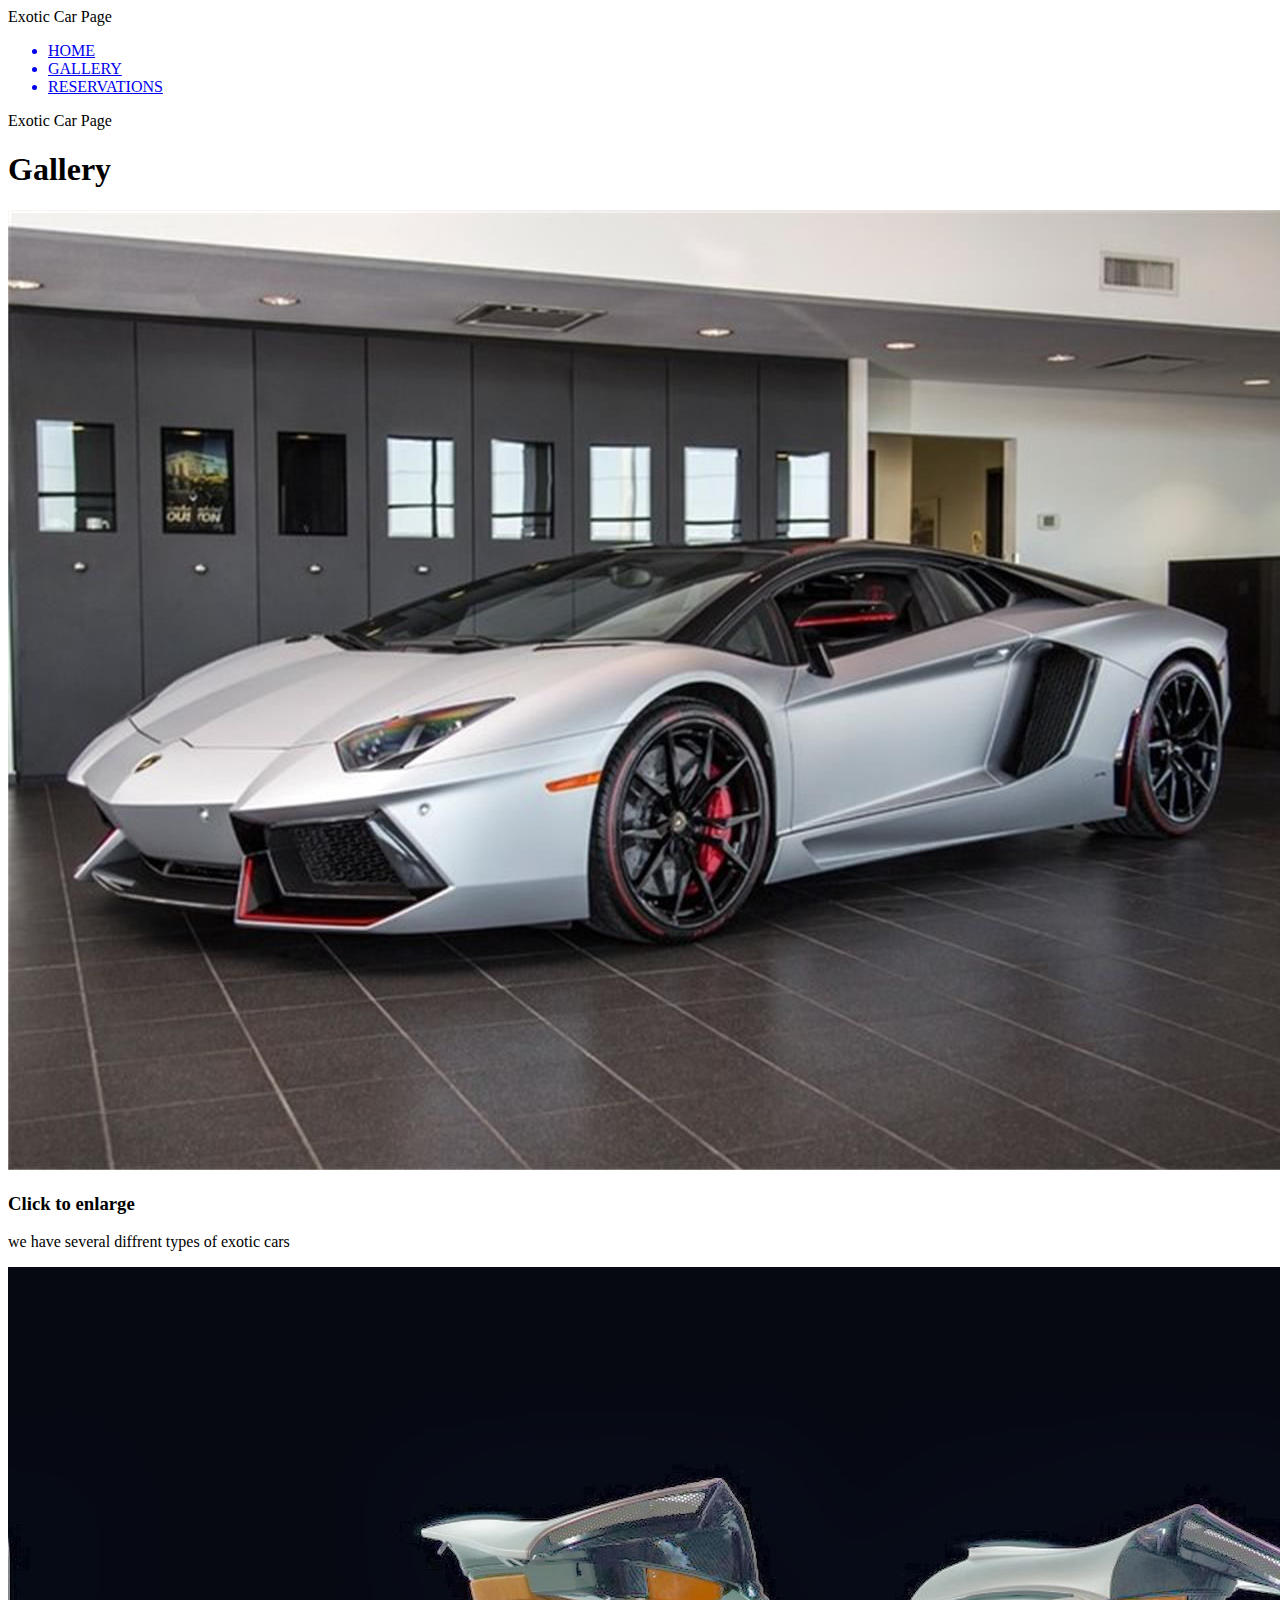
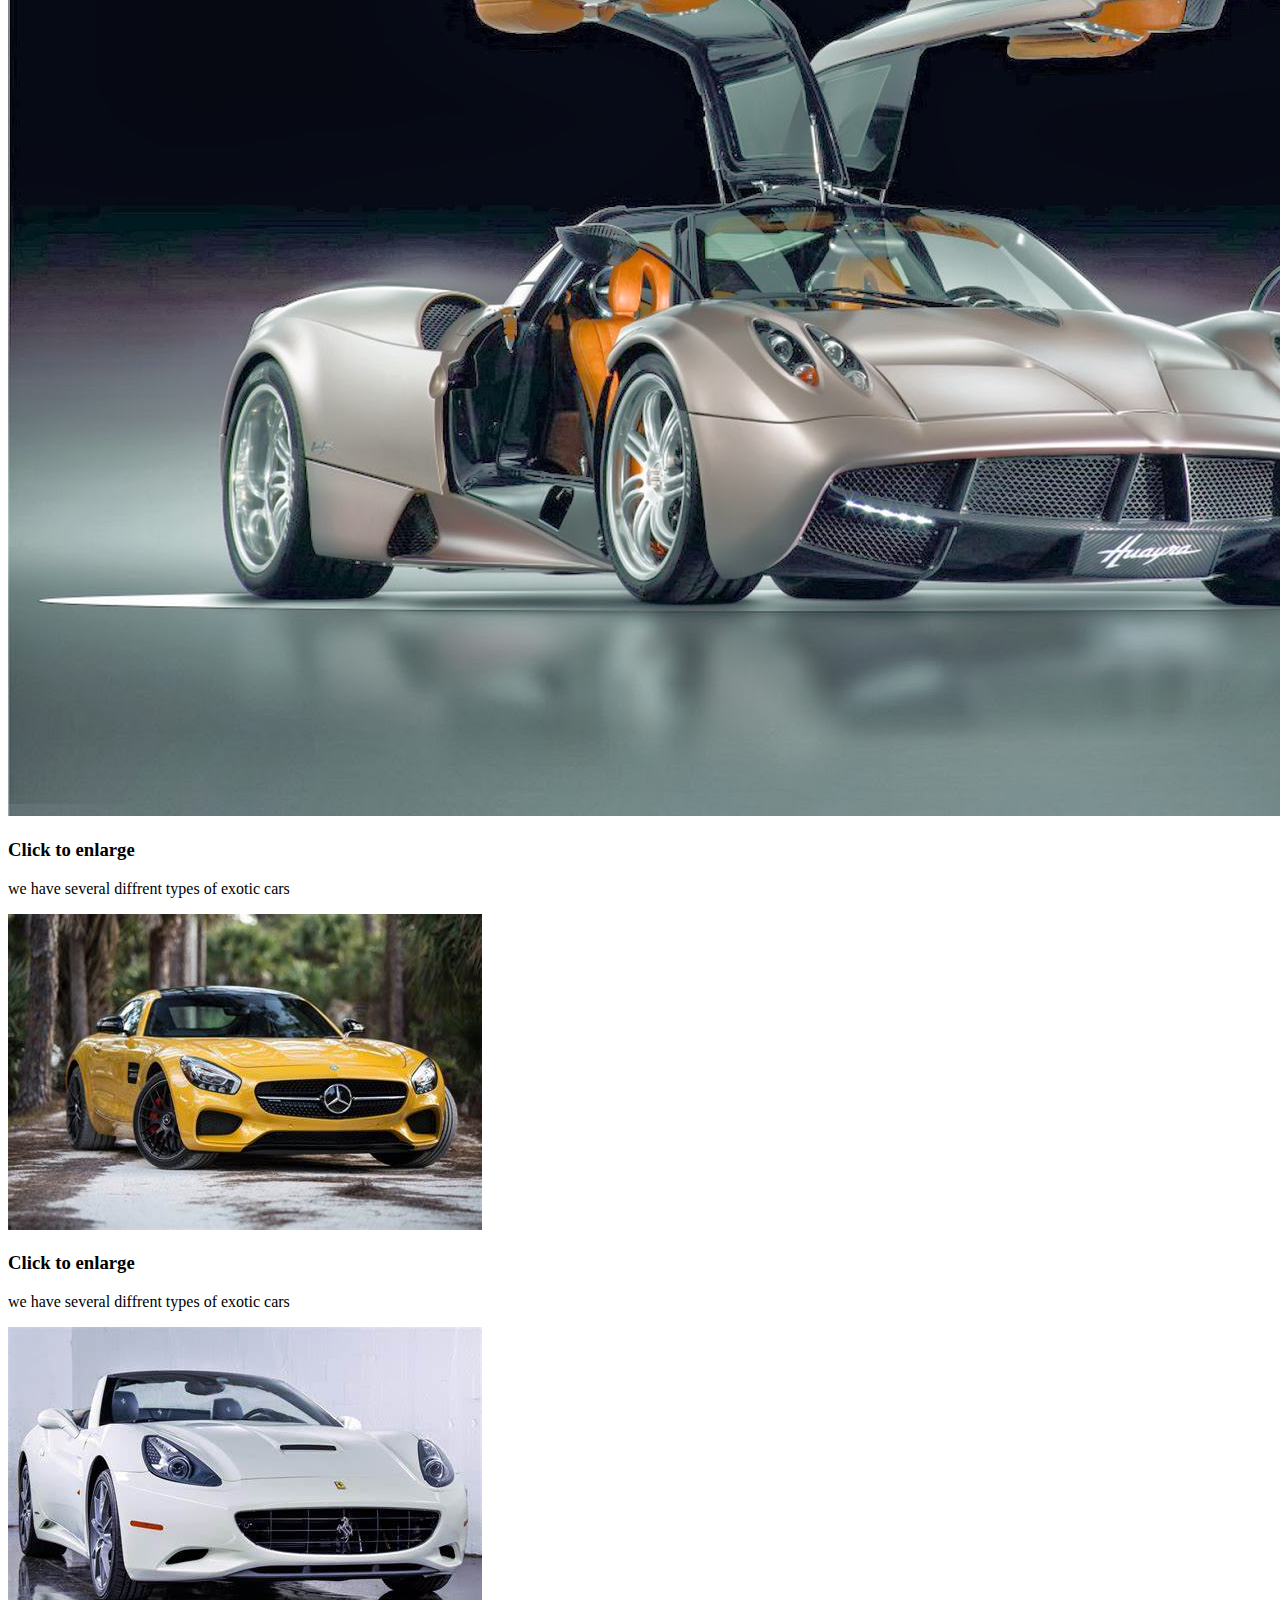
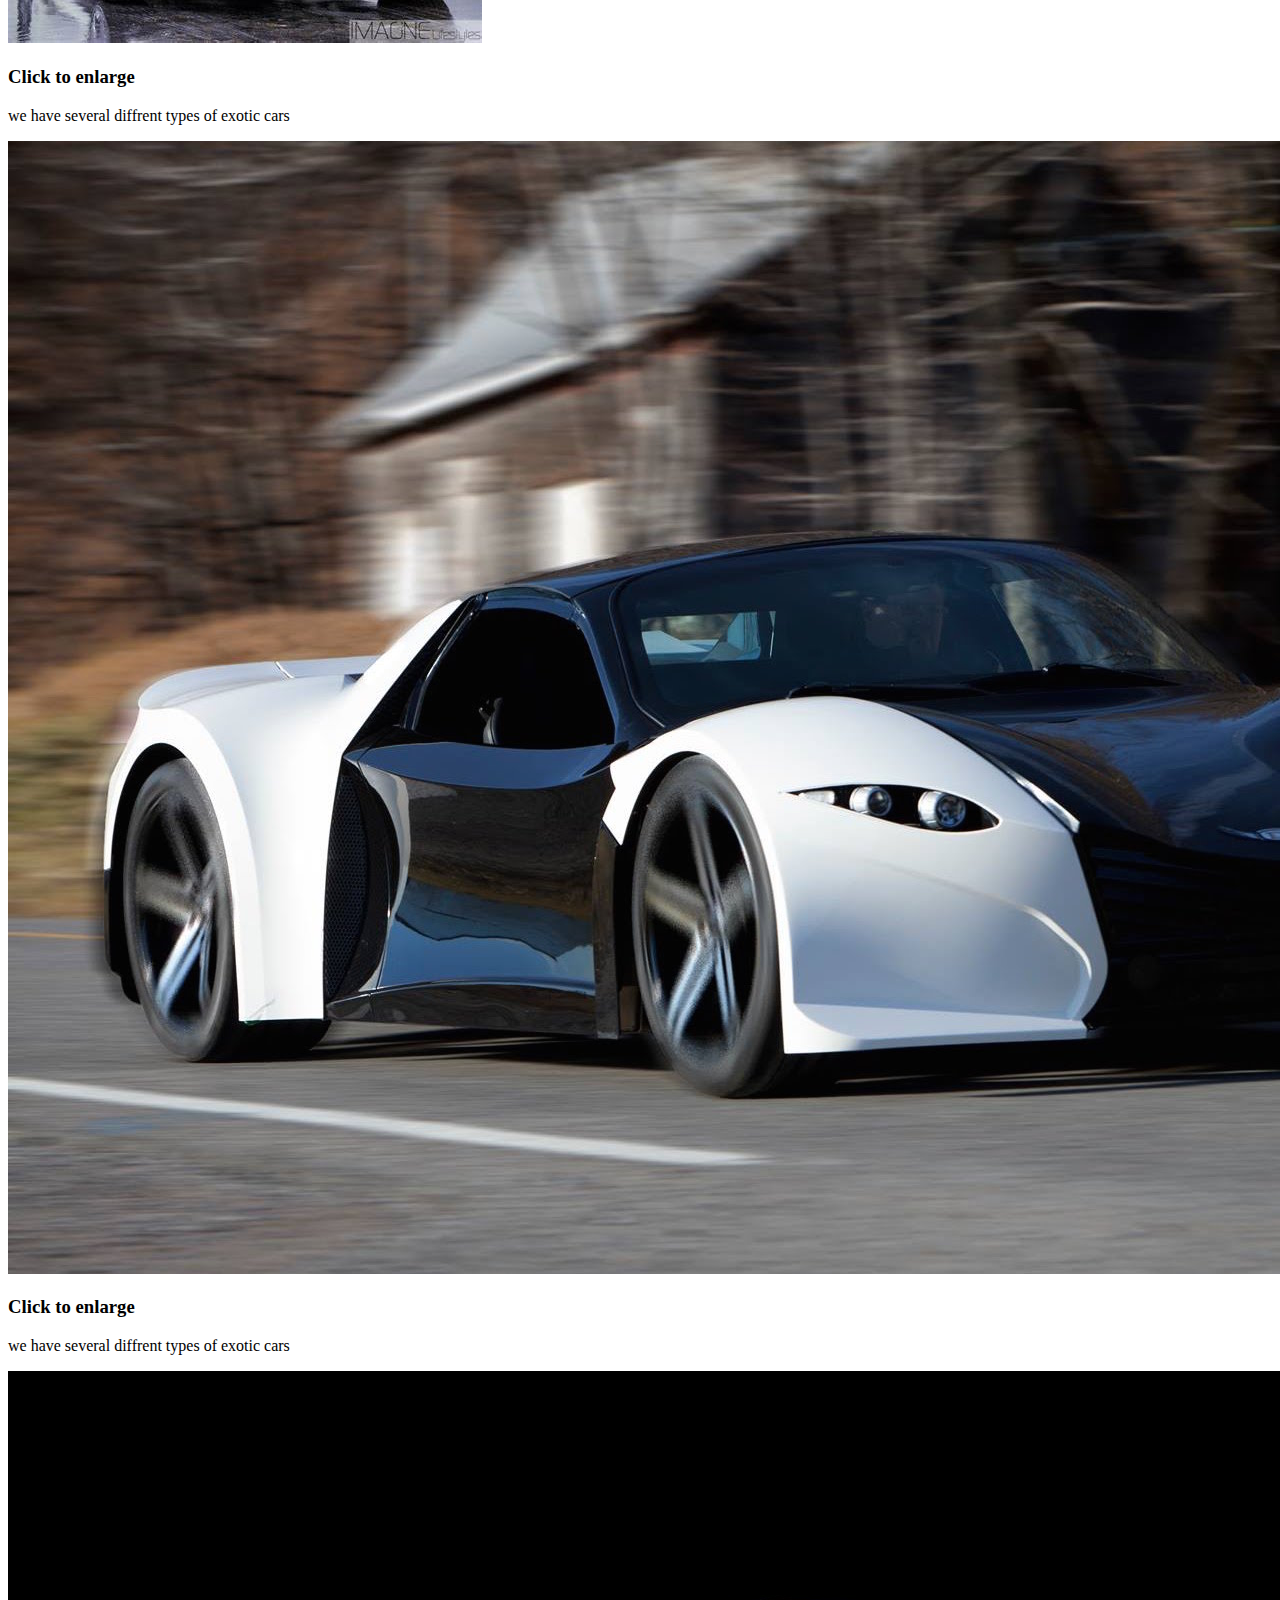
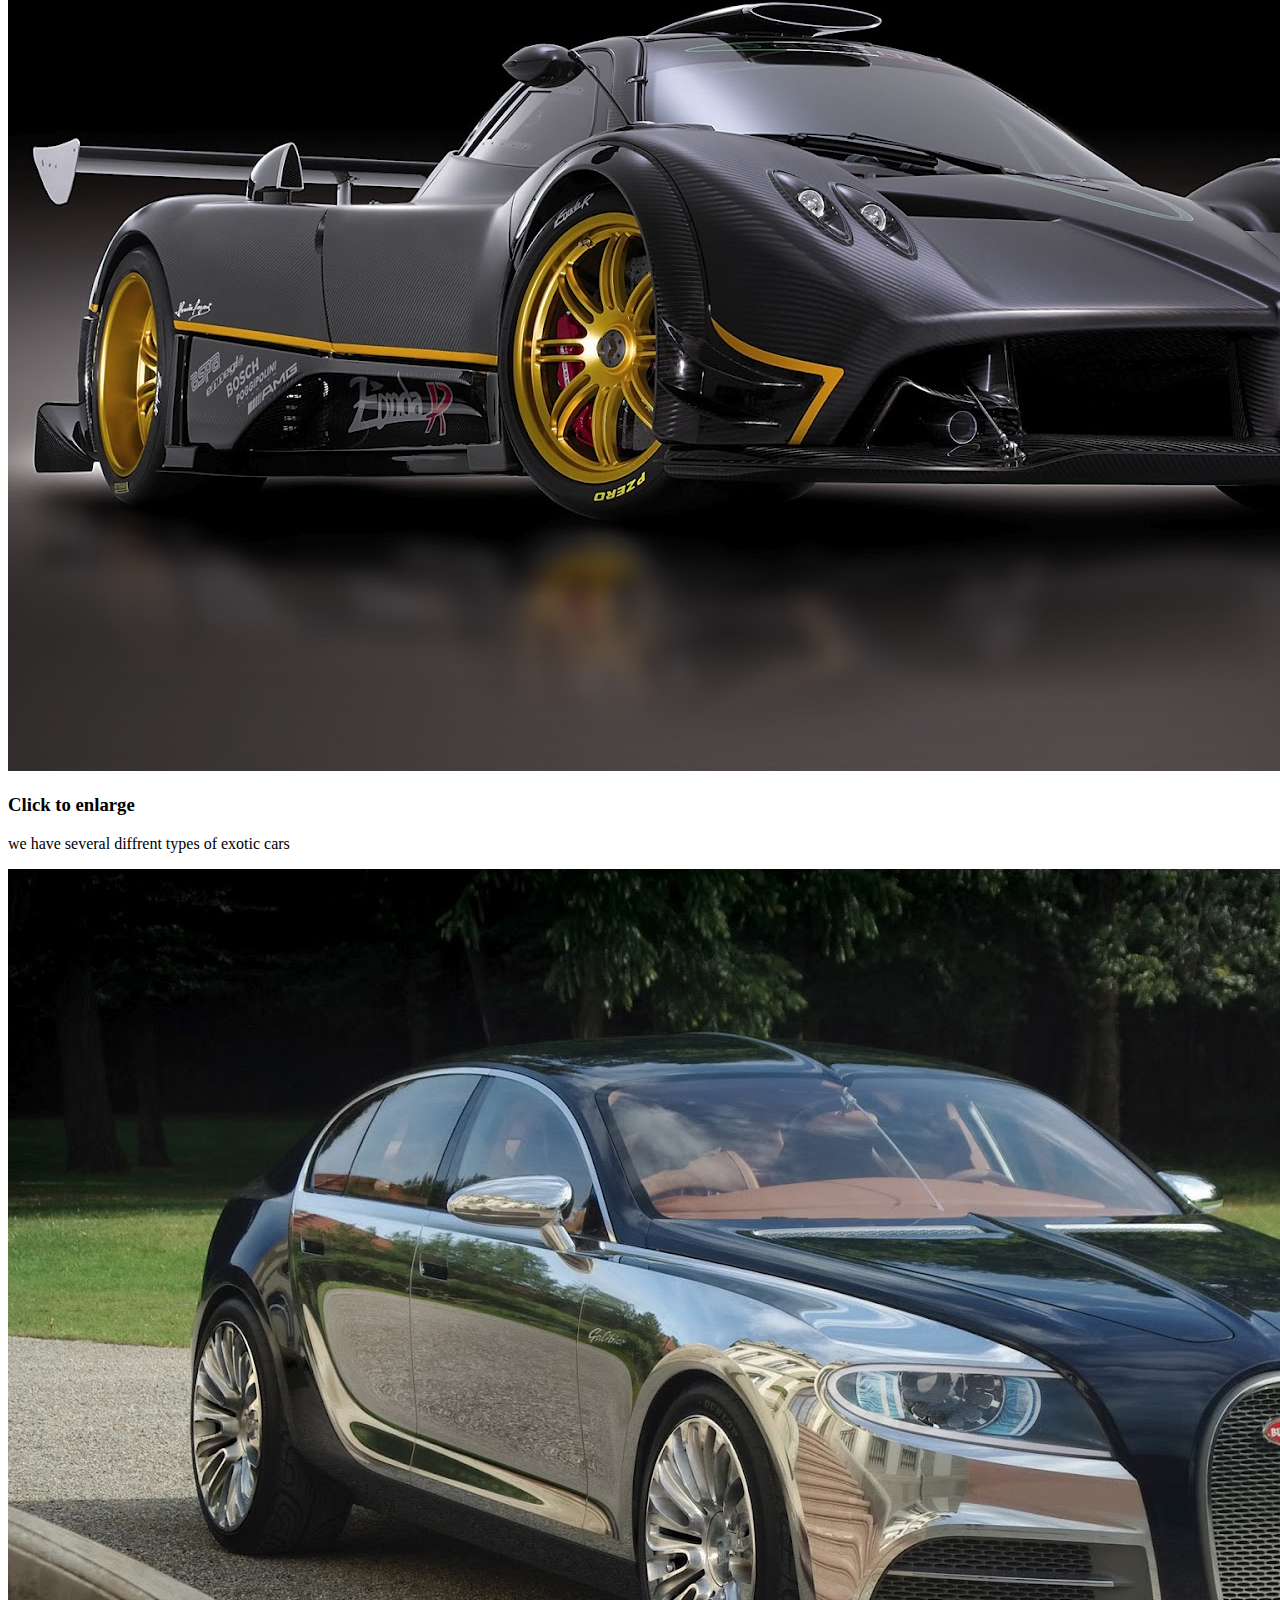
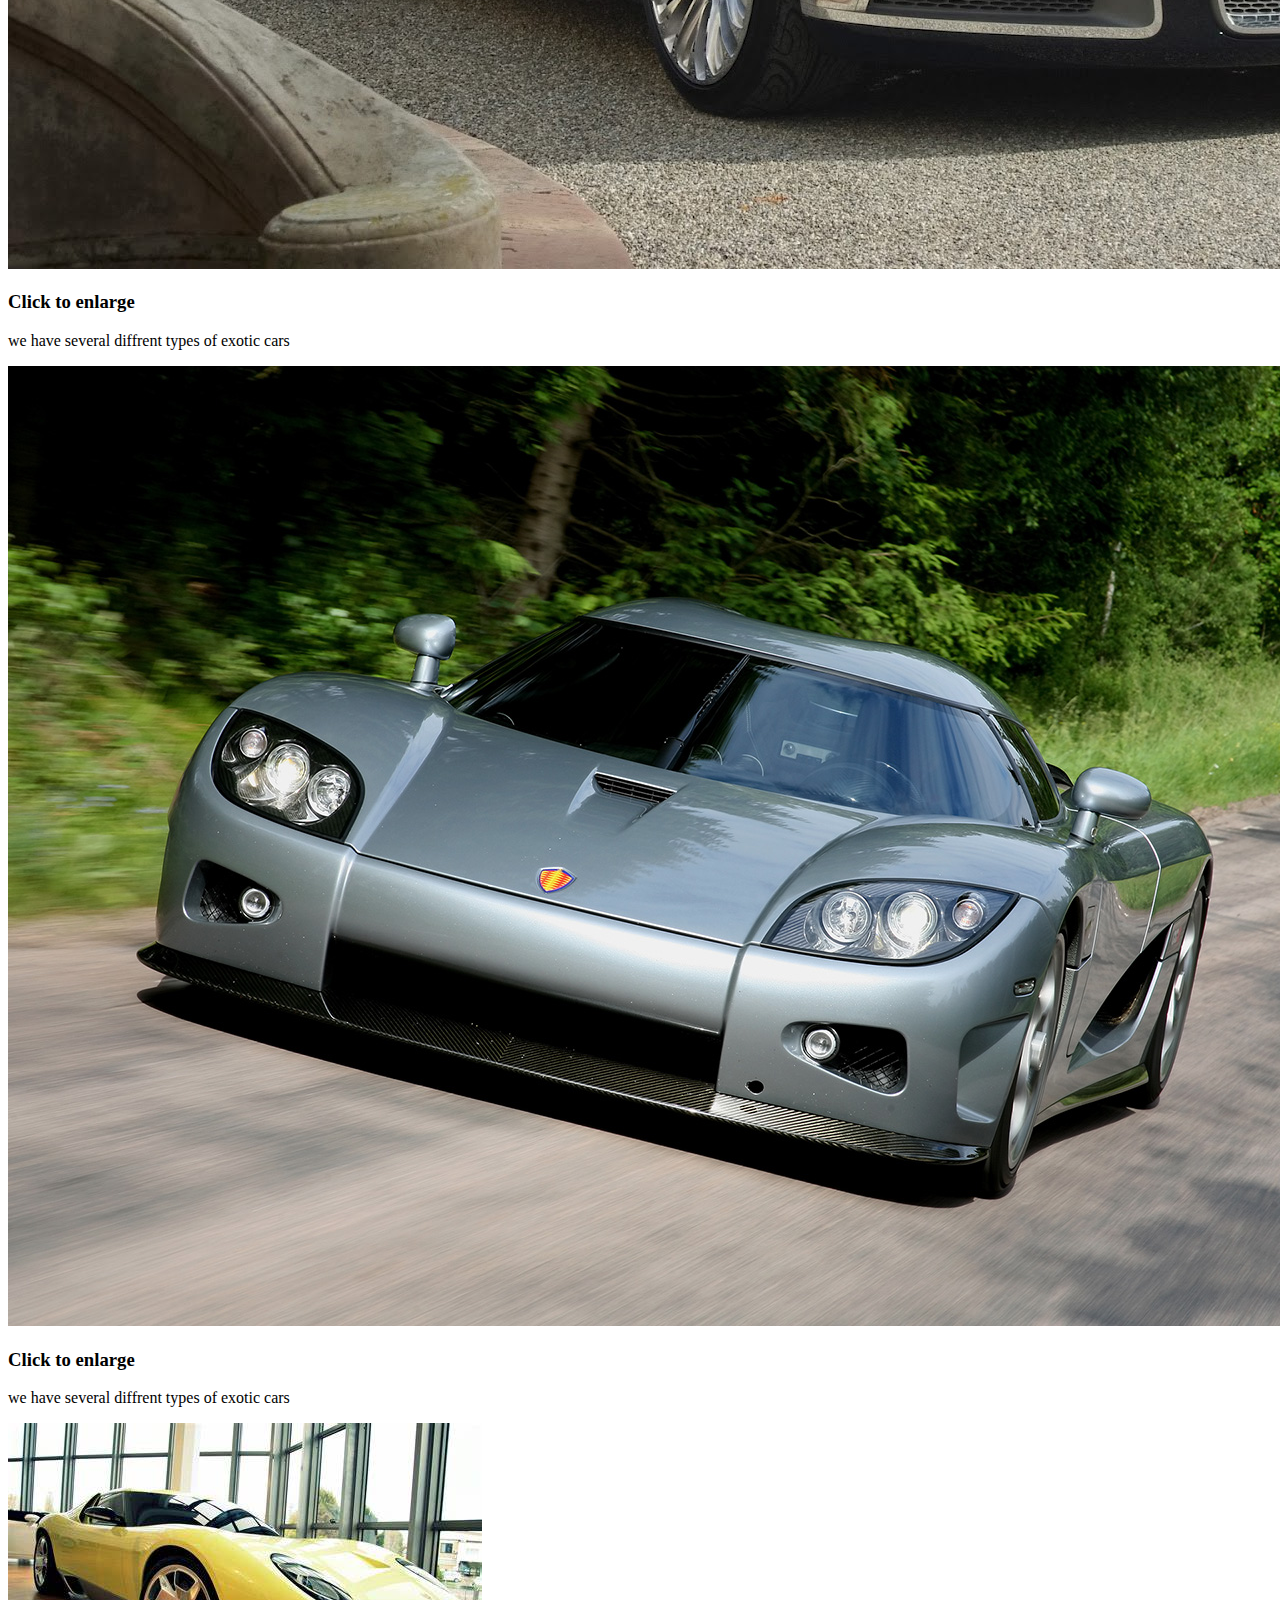
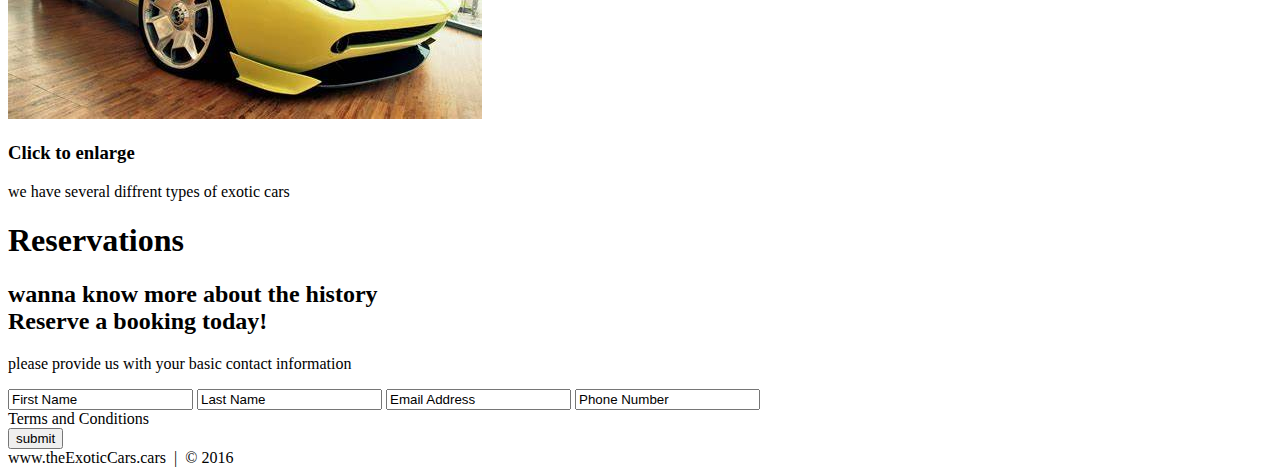
==== project/index.html @ 6e517fbb "12.12.23" ====
<!DOCTYPE html>
<html lang="en">
    <head>
	     <meta charset="utf-8"
	     <title>Exotic Car Page</title>
	</head>
	<body>
	
	    <!--NAV-->
		<div>
		    <div>
			    <ul>
				   <a href="#home" id="link"><li>HOME</li></a>
				   <a href="#gallery"><li>GALLERY</li></a>
				   <a href="#contact"><li>RESERVATIONS</li></a>
				</ul>
			</div>
		</div>
		<!--END NAV-->
		
		<!--HOME-->
		<div id="home">
		    <div>
		        <div>
			      <span>Exotic Car Page</span>
			    </div>
			</div>
		</div>
		<!--END HOME-->
		
		<!-- GALLERY -->
		<section>
		    <div id="gallery">
			     <h1>Gallery</h1>
				 <div>
				   
				    <!--PHOTO-CONTAINER 1 -->
					<div>
					    <div>
						    <img src="./images/thumb/thumbnail_1.jpg" alt="This is a Lamborghini">
						    <div>
							    <h3>Click to enlarge</h3>
								<p>we have several diffrent types of exotic cars</p>
							</div>
						</div>
					</div>
					<!-- END PHOTO-CONTAINER 1 -->
					
					<!--PHOTO-CONTAINER 2 -->
					<div>
					    <div>
						    <img src="./images/thumb/thumbnail_2.jpg" alt="this car has butterfly doors">
						    <div>
							    <h3>Click to enlarge</h3>
								<p>we have several diffrent types of exotic cars</p>
							</div>
						</div>
					</div>
					<!-- END PHOTO-CONTAINER 2 -->
					
					<!--PHOTO-CONTAINER 3 -->
					<div>
					    <div>
						    <img src="./images/thumb/thumbnail_3.jpg" alt="this car is yellow">
						    <div>
							    <h3>Click to enlarge</h3>
								<p>we have several diffrent types of exotic cars</p>
							</div>
						</div>
					</div>
					<!-- END PHOTO-CONTAINER 3 -->
					
					<!--PHOTO-CONTAINER 4 -->
					<div>
					    <div>
						    <img src="./images/thumb/thumbnail_4.jpg" alt="this car is a convertable">
						    <div>
							    <h3>Click to enlarge</h3>
								<p>we have several diffrent types of exotic cars</p>
							</div>
						</div>
					</div>
					<!-- END PHOTO-CONTAINER 4 -->
					
					<!--PHOTO-CONTAINER 5 -->
					<div>
					    <div>
						    <img src="./images/thumb/thumbnail_5.jpg" alt="this car has a unique shape">
						    <div>
							    <h3>Click to enlarge</h3>
								<p>we have several diffrent types of exotic cars</p>
							</div>
						</div>
					</div>
					<!-- END PHOTO-CONTAINER 5 -->
					
					<!--PHOTO-CONTAINER 6 -->
					<div>
					    <div>
						    <img src="./images/thumb/thumbnail_6.jpg" alt="this one has carbon fiber wrap!!">
						    <div>
							    <h3>Click to enlarge</h3>
								<p>we have several diffrent types of exotic cars</p>
							</div>
						</div>
					</div>
					<!-- END PHOTO-CONTAINER 6 -->
					
					<!--PHOTO-CONTAINER 7 -->
					<div>
					    <div>
						    <img src="./images/thumb/thumbnail_7.jpg" alt="this one is a bently">
						    <div>
							    <h3>Click to enlarge</h3>
								<p>we have several diffrent types of exotic cars</p>
							</div>
						</div>
					</div>
					<!-- END PHOTO-CONTAINER 7 -->
					
					<!--PHOTO-CONTAINER 8 -->
					<div>
					    <div>
						    <img src="./images/thumb/thumbnail_8.jpg" alt="this one has a clean shape">
						    <div>
							    <h3>Click to enlarge</h3>
								<p>we have several diffrent types of exotic cars</p>
							</div>
						</div>
					</div>
					<!-- END PHOTO-CONTAINER 8 -->
					
					<!--PHOTO-CONTAINER 9 -->
					<div>
					    <div>
						    <img src="./images/thumb/thumbnail_9.jpg" alt="this one has a long body">
						    <div>
							    <h3>Click to enlarge</h3>
								<p>we have several diffrent types of exotic cars</p>
							</div>
						</div>
					</div>
					<!-- END PHOTO-CONTAINER 9 -->
					
				</div>
			</div>
		</section>
		<!-- END GALLERY -->
		
		<!-- RSVP -->
		<section>
		    <div id="contact">
			   <div>
			      <h1>Reservations</h1>
				  <div>
				      <h2><span>wanna know more about the history </span>
					      <br />Reserve a booking today!
					  </h2>
					  <p>
					      please provide us with your basic contact information
					  </p>
					  <div>
					      <form action="" method="post">
						      <input class="rsvp" type="text" value="First Name">
							  <input class="rsvp" type="text" value="Last Name">
							  <input class="rsvp" type="text" value="Email Address">
							  <input class="rsvp" type="text" value="Phone Number">
							  <div class="form-spacer">
							       <label class="terms">Terms and Conditions</label>
							  </div>
							  <div>
							      <input type="submit" value="submit">
							  </div>
							</form>
						</div>
					</div>
				</div>
			</div>
		</section>
		<!--END RSVP-->
		
		<!-- FOOTER -->
		<div>
		    www.theExoticCars.cars &nbsp;|&nbsp; &copy 2016
		</div>
		<!-- END FOOTER -->
		
	</body>
</html
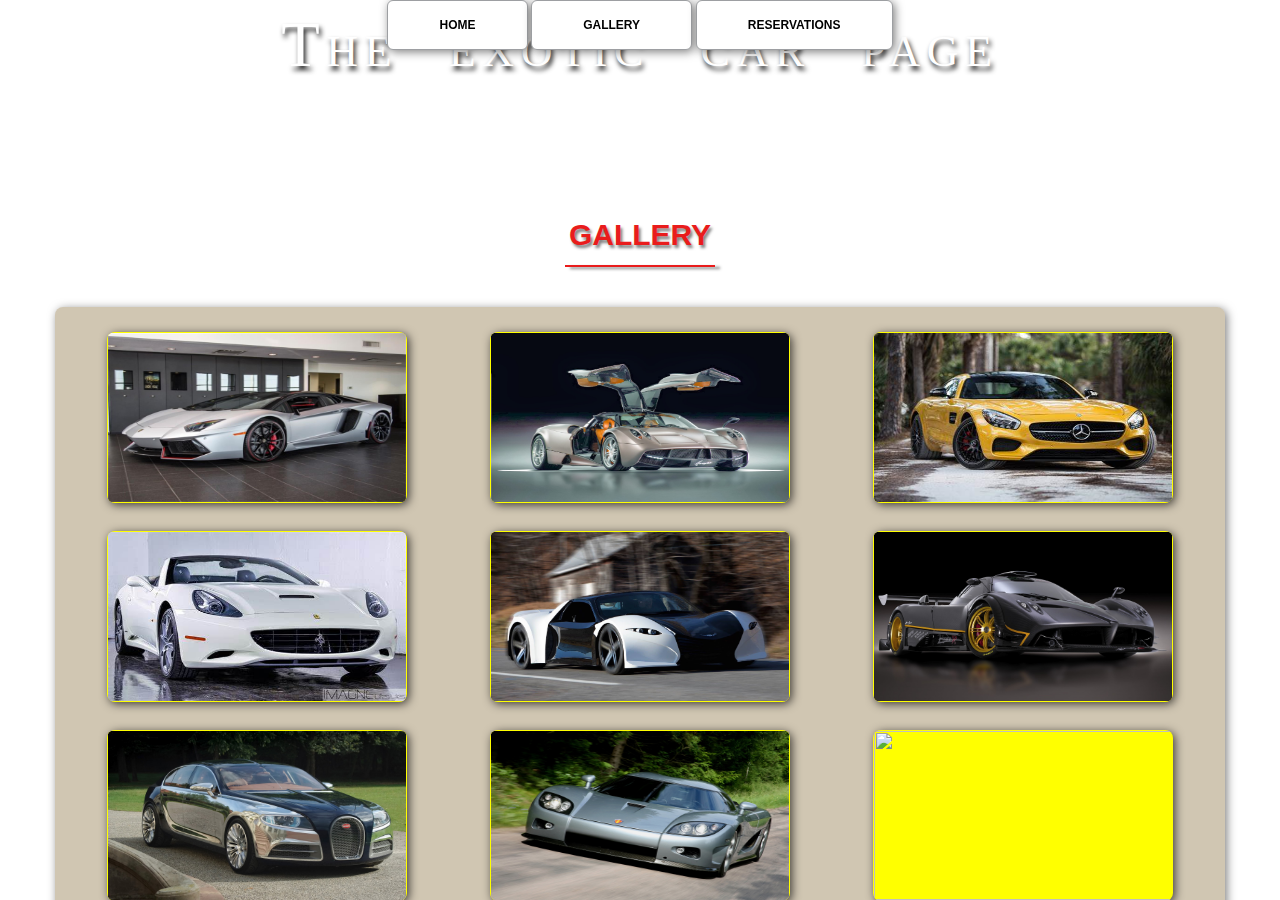
==== commit cfd3478c: "12.14.23" ====
--- a/project/index.html
+++ b/project/index.html
@@ -1,189 +1,191 @@
 <!DOCTYPE html>
 <html lang="en">
     <head>
-	     <meta charset="utf-8"
-	     <title>Exotic Car Page</title>
-	</head>
-	<body>
-	
-	    <!--NAV-->
-		<div>
-		    <div>
-			    <ul>
-				   <a href="#home" id="link"><li>HOME</li></a>
-				   <a href="#gallery"><li>GALLERY</li></a>
-				   <a href="#contact"><li>RESERVATIONS</li></a>
-				</ul>
-			</div>
-		</div>
-		<!--END NAV-->
-		
-		<!--HOME-->
-		<div id="home">
-		    <div>
-		        <div>
-			      <span>Exotic Car Page</span>
-			    </div>
-			</div>
-		</div>
-		<!--END HOME-->
-		
-		<!-- GALLERY -->
-		<section>
-		    <div id="gallery">
-			     <h1>Gallery</h1>
-				 <div>
-				   
-				    <!--PHOTO-CONTAINER 1 -->
-					<div>
-					    <div>
-						    <img src="./images/thumb/thumbnail_1.jpg" alt="This is a Lamborghini">
-						    <div>
-							    <h3>Click to enlarge</h3>
-								<p>we have several diffrent types of exotic cars</p>
-							</div>
+        <meta charset="utf-8">
+        <title> The exotic car page</title>
+        <link rel="stylesheet" href="./css/shared.css">
+        <link rel="stylesheet" href="./css/animations.css">
+    </head>
+    <body>
+
+        <!--- NAV -->
+        <div class="wrap">
+            <div class="menu-container">
+                <ul class="menu">
+                    <a href="#home"><li>HOME</li></a>
+                    <a href="#gallery"><li>GALLERY</li></a>
+                    <a href="#contact"><li>RESERVATIONS</li></a>
+                </ul>
+        </div>
+        <!-- END NAV -->
+
+        <!--HOME-->
+        <div id="HOME">
+            <div class="container">
+                <div class="text-center">
+                    <span class="head-main">The exotic car page</span>
+                </div> 
+            </div>
+         </div>
+         <!--END HOME -->
+
+         <!--GALLERY-->
+         <section id="gallery">
+               <div class="container">
+                   <h1>Gallery</h1>
+                   <div class="flex-container">
+
+                    <!--PHOTO-CONTAINER 1 -->
+                    <div class="photo-container">
+                        <div class="photo">
+                            <img src="./images/thumb/thumbnail_1.jpg" alt="">
+                            <div class="photo-overlay">
+                                <h3>click to enlarge</h3>
+                                <p>We have several cars here</p>
+                            </div>
+                        </div>
+                    </div>
+                    <!--END PHOTO-CONTAINER 1-->
+                    
+                    <!--PHOTO-CONTAINER 2 -->
+                    <div class="photo-container">
+                        <div class="photo">
+                            <img src="./images/thumb/thumbnail_2.jpg" alt="">
+                            <div class="photo-overlay">
+                                <h3>click to enlarge</h3>
+                                <p>We have several cars here</p>
+                            </div>
+                        </div>
+                    </div>
+                    <!--END PHOTO-CONTAINER 2-->
+
+                    <!--PHOTO-CONTAINER 3 -->
+                    <div class="photo-container">
+                        <div class="photo">
+                            <img src="./images/thumb/thumbnail_3.jpg" alt="">
+                            <div class="photo-overlay">
+                                <h3>click to enlarge</h3>
+                                <p>We have several cars here</p>
+                            </div>
+                        </div>
+                    </div>
+                    <!--END PHOTO-CONTAINER 3-->
+
+                    <!--PHOTO-CONTAINER 4 -->
+                    <div class="photo-container">
+                        <div class="photo">
+                            <img src="./images/thumb/thumbnail_4.jpg" alt="">
+                            <div class="photo-overlay">
+                                <h3>click to enlarge</h3>
+                                <p>We have several cars here</p>
+                            </div>
+                        </div>
+                    </div>
+                    <!--END PHOTO-CONTAINER 4-->
+
+                    <!--PHOTO-CONTAINER 5 -->
+                    <div class="photo-container">
+                        <div class="photo">
+                            <img src="./images/thumb/thumbnail_5.jpg" alt="">
+                            <div class="photo-overlay">
+                                <h3>click to enlarge</h3>
+                                <p>We have several cars here</p>
+                            </div>
+                        </div>
+                    </div>
+                    <!--END PHOTO-CONTAINER 5-->
+
+                    <!--PHOTO-CONTAINER 6 -->
+                    <div class="photo-container">
+                        <div class="photo">
+                            <img src="./images/thumb/thumbnail_6.jpg" alt="">
+                            <div class="photo-overlay">
+                                <h3>click to enlarge</h3>
+                                <p>We have several cars here</p>
+                            </div>
+                        </div>
+                    </div>
+                    <!--END PHOTO-CONTAINER 6-->
+
+                    <!--PHOTO-CONTAINER 7-->
+                    <div class="photo-container">
+                        <div class="photo">
+                            <img src="./images/thumb/thumbnail_7.jpg" alt="">
+                            <div class="photo-overlay">
+                                <h3>click to enlarge</h3>
+                                <p>We have several cars here</p>
+                            </div>
+                        </div>
+                    </div>
+                    <!--END PHOTO-CONTAINER 7-->
+
+                    <!--PHOTO-CONTAINER 8 -->
+                    <div class="photo-container">
+                        <div class="photo">
+                            <img src="./images/thumb/thumbnail_8.jpg" alt="">
+                            <div class="photo-overlay">
+                                <h3>click to enlarge</h3>
+                                <p>We have several cars here</p>
+                            </div>
+                        </div>
+                    </div>
+                    <!--END PHOTO-CONTAINER 8-->
+
+                    <!--PHOTO-CONTAINER 9 -->
+                    <div class="photo-container">
+                        <div class="photo">
+                            <img src="./images/thumb/thumbnai l_9.jpg" alt="">
+                            <div class="photo-overlay">
+                                <h3>click to enlarge</h3>
+                                <p>We have several cars here</p>
+                            </div>
+                        </div>
+                    </div>
+                    <!--END PHOTO-CONTAINER 9-->
+
+                   </div>
+               </div> 
+         </section>
+         <!--END GALLERY-->
+
+         <!--RSVP-->
+         <section id="contact">
+			<div class="container">
+				<div class="heading-padding">
+					<h1 class="'heading-padding">Reservations</h1>
+					<div class="reservations">
+						<h2><span>We have a wide selection of cars</span>
+						   <br/>Resvere a private booking today
+					    </h2>
+					    <p class="rsvp-text">
+						     please provide us with your basic contact information.
+					    </p>
+					    <div class="form-rsvp"> 
+								<form action="" method="">
+									<input class="rsvp" type="text" value="" placeholder="First Name">
+									<input class="rsvp" type="text" value="" placeholder="Last Name">
+									<input class="rsvp" type="text" value="" placeholder="Email Address">
+									<input class="rsvp" type="text" value="" placeholder="Phone Number">
+									<div class="form-spacer">
+										<label class="terms">Terms and Conditions</label>
+									</div>
+									<div class="submit">
+										<input type="submit" value="submit">
+									</div>
+								</form>
 						</div>
 					</div>
-					<!-- END PHOTO-CONTAINER 1 -->
-					
-					<!--PHOTO-CONTAINER 2 -->
-					<div>
-					    <div>
-						    <img src="./images/thumb/thumbnail_2.jpg" alt="this car has butterfly doors">
-						    <div>
-							    <h3>Click to enlarge</h3>
-								<p>we have several diffrent types of exotic cars</p>
-							</div>
-						</div>
-					</div>
-					<!-- END PHOTO-CONTAINER 2 -->
-					
-					<!--PHOTO-CONTAINER 3 -->
-					<div>
-					    <div>
-						    <img src="./images/thumb/thumbnail_3.jpg" alt="this car is yellow">
-						    <div>
-							    <h3>Click to enlarge</h3>
-								<p>we have several diffrent types of exotic cars</p>
-							</div>
-						</div>
-					</div>
-					<!-- END PHOTO-CONTAINER 3 -->
-					
-					<!--PHOTO-CONTAINER 4 -->
-					<div>
-					    <div>
-						    <img src="./images/thumb/thumbnail_4.jpg" alt="this car is a convertable">
-						    <div>
-							    <h3>Click to enlarge</h3>
-								<p>we have several diffrent types of exotic cars</p>
-							</div>
-						</div>
-					</div>
-					<!-- END PHOTO-CONTAINER 4 -->
-					
-					<!--PHOTO-CONTAINER 5 -->
-					<div>
-					    <div>
-						    <img src="./images/thumb/thumbnail_5.jpg" alt="this car has a unique shape">
-						    <div>
-							    <h3>Click to enlarge</h3>
-								<p>we have several diffrent types of exotic cars</p>
-							</div>
-						</div>
-					</div>
-					<!-- END PHOTO-CONTAINER 5 -->
-					
-					<!--PHOTO-CONTAINER 6 -->
-					<div>
-					    <div>
-						    <img src="./images/thumb/thumbnail_6.jpg" alt="this one has carbon fiber wrap!!">
-						    <div>
-							    <h3>Click to enlarge</h3>
-								<p>we have several diffrent types of exotic cars</p>
-							</div>
-						</div>
-					</div>
-					<!-- END PHOTO-CONTAINER 6 -->
-					
-					<!--PHOTO-CONTAINER 7 -->
-					<div>
-					    <div>
-						    <img src="./images/thumb/thumbnail_7.jpg" alt="this one is a bently">
-						    <div>
-							    <h3>Click to enlarge</h3>
-								<p>we have several diffrent types of exotic cars</p>
-							</div>
-						</div>
-					</div>
-					<!-- END PHOTO-CONTAINER 7 -->
-					
-					<!--PHOTO-CONTAINER 8 -->
-					<div>
-					    <div>
-						    <img src="./images/thumb/thumbnail_8.jpg" alt="this one has a clean shape">
-						    <div>
-							    <h3>Click to enlarge</h3>
-								<p>we have several diffrent types of exotic cars</p>
-							</div>
-						</div>
-					</div>
-					<!-- END PHOTO-CONTAINER 8 -->
-					
-					<!--PHOTO-CONTAINER 9 -->
-					<div>
-					    <div>
-						    <img src="./images/thumb/thumbnail_9.jpg" alt="this one has a long body">
-						    <div>
-							    <h3>Click to enlarge</h3>
-								<p>we have several diffrent types of exotic cars</p>
-							</div>
-						</div>
-					</div>
-					<!-- END PHOTO-CONTAINER 9 -->
-					
+
 				</div>
 			</div>
 		</section>
-		<!-- END GALLERY -->
-		
-		<!-- RSVP -->
-		<section>
-		    <div id="contact">
-			   <div>
-			      <h1>Reservations</h1>
-				  <div>
-				      <h2><span>wanna know more about the history </span>
-					      <br />Reserve a booking today!
-					  </h2>
-					  <p>
-					      please provide us with your basic contact information
-					  </p>
-					  <div>
-					      <form action="" method="post">
-						      <input class="rsvp" type="text" value="First Name">
-							  <input class="rsvp" type="text" value="Last Name">
-							  <input class="rsvp" type="text" value="Email Address">
-							  <input class="rsvp" type="text" value="Phone Number">
-							  <div class="form-spacer">
-							       <label class="terms">Terms and Conditions</label>
-							  </div>
-							  <div>
-							      <input type="submit" value="submit">
-							  </div>
-							</form>
-						</div>
-					</div>
-				</div>
-			</div>
-		</section>
-		<!--END RSVP-->
-		
-		<!-- FOOTER -->
-		<div>
-		    www.theExoticCars.cars &nbsp;|&nbsp; &copy 2016
-		</div>
-		<!-- END FOOTER -->
-		
-	</body>
-</html+         <!--END RSVP-->
+         
+         <!--FOOTER-->
+         <div id="footer">
+			www.TheExoticCars.cars &nbsp;|&nbsp; &copy; 2016
+         </div>
+         <!-- END FOOTER -->
+
+    </body>
+</html 
--- a/project/css/shared.css
+++ b/project/css/shared.css
@@ -0,0 +1,372 @@
+/*=================================
+    authour: John Willis
+     checkoutmy.cars
+ ==================================
+     GENERIC STYLES
+ =================================*/
+html {
+    font-family: sans-serif;
+    font-size: 62.50%;
+    -webkit-tap-highlight-color: rgba(0, 0,0 0,0 );
+    -webkit-text-size-adjust: 100%;
+    -ms-text-size-adjust: 100%;
+}
+
+body {
+    font-size: 14px;
+    margin: 0;
+    font-family: "Helvetica Neue", Helvetica, Arial, Helvetica, sans-serif;
+    line-height: 1.42857143;
+    color: #333;
+    background-color: #fff;
+}
+
+footer,
+nav {
+    display: block;
+}
+
+h1, h2, h3, h4, h5, h6 {
+    font-family: 'Open Sans', sans-serif;
+}
+
+h1 {
+    line-height: 50px;
+    font-weight: 900;
+    font-size: 30px;
+    text-transform: uppercase;
+    text-align: center;
+    color: #E91C1C;
+    text-shadow: 2px 3px 3px rgba(0, 0, 0, 0.5 );
+}
+
+h1::after{ /* this is the underline */
+    display: block;
+    content: "";
+    height: 2px;
+    width: 150px;
+    background: #E91C1C;
+    margin: 5px auto 40px;
+    box-shadow: 5px 2px 3px rgba(0, 0, 0, 0.5 )
+}
+
+h1 {
+    line-height: 50px;
+    color: #E91C1C;
+}
+
+h3 {
+    line-height: 30px;
+    padding-bottom: 20px;
+}
+
+h4 {
+    padding-top: 25px;
+    line-height: 40px;
+    padding-bottom: 0px;
+    font-size: 22px;
+    font-weight: 900;
+}
+
+p  {
+    font-weight: 300;
+    line-height: 30px;
+    padding-bottom: 15px;
+}
+
+.text-center {
+    text-align: center;
+}
+
+.heading-padding {
+    padding-bottom: 40px;
+}
+
+section {
+    padding-top: 50px;
+    margin-top: 50px;
+}
+
+.navbar {
+    height: 105px;
+    max-height: 340px;
+    display: block;
+}
+
+.container {
+    padding-right: 15px;
+    padding-left: 15px;
+    margin-right: auto;
+    margin-left: auto;
+}
+
+.container-fluid {
+    padding-right: 15px;
+    padding-left: 15px;
+    margin-right: auto;
+    margin-left: auto;
+}
+
+.row {
+    margin-right: -15px;
+    margin-left: -15px;
+}
+
+.clearfix::after,
+.clearfix::after::after,
+.navbar::after {
+    clear: both;
+    display: table;
+    content: "";
+}
+
+.wrap {
+    height: 100%;
+    width: 100%;
+    position: absolute;
+    /* this ensures that the images cannot render outside of thier 
+    container without forcing any scrollbars*/
+    overflow: hidden;
+    top: 0;
+    left: 0;
+    text-align: center;
+}
+
+.menu-container {
+    max-height: 340px;
+    margin: 0% auto;
+    content: " ";
+    /* top: 0;
+    left: 0; */
+    /* position: absoulte; */ /* to the top edge of the screen */
+    width: 100%;
+    position: fixed;
+    z-index: 100;
+    /*background-color: rgba(255, 255, 255, 0.5);*/
+}
+
+/*======================================
+HOME SELECTION STYLES
+========================================*/
+#home {
+    background: url(../images/planets.jpg) no-repeat 50% 50%;
+    background-attachment: fixed;
+    -webkit-background-size: cover;
+    -moz-background-size: cover;
+    -o-background-size: cover;
+    background-size: cover;
+    width: 100%;
+    display: block;
+    height: auto;
+    padding-top: 350px; /* this is a spacer befor the main title logo */
+    padding-bottom: 500px; /* this is spacer after the main title logo */
+    color: #fff;
+}
+
+.head-main {
+    text-shadow: 2px 4px 5px rgba(0, 0, 0, 0.9);
+    font-variant: small-caps;
+    color: #fff;
+    letter-spacing: 5pt;
+    word-spacing: 21pt;
+    font-size: 4.5em;
+    text-align: left;
+    font-family: impact, sans serif;
+    border: 5px doulbe #fff;
+    padding: 10px;
+}
+
+.head-sub-main {
+    font-size: 23px;
+    font-weight: 500;
+    padding: 50px 20px 10px 20px;
+    text-transform: uppercase;
+}
+
+.head-last {
+    font-size: 18px;
+    font-weight: 900;
+    padding: 5px 20px 20px 20px;
+    border: 1px dotted #fff;
+    padding: 5px;
+}
+
+/*------------------------------------------
+ contact styles
+ ------------------------------------------*/
+
+ .flex-container{
+    display: -webkit-flex;
+    display: flex;
+    flex-wrap: wrap;
+    padding: 10px;
+    border-radius: 8px;
+    margin: 0px auto;
+    background-color: rgba(100, 65, 0,.3);
+    box-shadow: 2px 2px 10px 0 rgba(0, 0, 0, 0.5);
+ }
+
+ #contact{
+    background-color: #f5f3f3;
+ }
+
+ .resveration {
+    width: 60%;
+    padding: 10px;
+    border-radius: 8px;
+    margin: 0px auto;
+    background-color: rgba(100, 65, 0,.3);
+    box-shadow: -1px -1px 1px 0 rgba(0, 0, 0, 1), 1px 2px 10px 0 rgba(0, 0, 0, 0.5 );
+ }
+
+ .resveration h2 {
+    width: 70%;
+    text-align: center;
+    margin: 0 auto;
+    color: #13161b;
+    font-weight: 500;
+    font-size: 1.3em;
+    letter-spacing: 0pt;
+    word-spacing: 0pt;
+ }
+
+ .resveration h2 span {
+    width: 70%;
+    text-align: center;
+    margin: 0 auto;
+    color: #13161b;
+    font-weight: 500;
+    font-size: 1.3em;
+    letter-spacing: .4pt;
+    word-spacing: .3pt;
+ }
+
+ .resveration p { 
+    color: #13161b;
+    width: 50%;
+    margin: 0 auto;
+ }
+
+ .reservation form {
+    font-size: 15px;
+    outline: none;
+    font-weight: 600;
+    color: #8D8E8F;
+    padding: 12px 12px;
+    width: 70%;
+    border: 1px solid #808080;
+    margin: 2% auto;
+    border-radius: 7px;
+    background: rgb(227, 222, 222);
+    box-shadow: 2px 3px 3px 0px rgba(0, 0, 0, 0.3);
+    font-family: 'Raleway', sans-serif;
+}
+
+.reservation input[type="text"] {
+    font-size: 15px;
+    outline: none;
+    font-weight: 600;
+    color: #8D8E8F;
+    padding: 2% 1% 2% 7%;
+    width: 80%;
+    border-top: 1px solid #090B0D; border-right: 2px solid #424549; border-bottom: 2px solid #424549; border-left: 1px solid #090B0D; margin: 10px 1em;
+    border-radius: 7px;
+    background: #13161B;
+    box-shadow: inset 0px 3px 0px 0px rgba(5, 5, 5, 0.15); font-family: 'Raleway', sans-serif;
+}
+
+.reservation input[type="text"]:hover {
+    box-shadow: 0 0 18px rgba(100, 65, 0, .8);
+}
+
+.form-spacer {
+    padding: 30px 39px;
+    }
+    
+.terms {
+    margin: 30px 1px 0 0;
+    margin-top: 13%;
+    padding-left: 52px;
+    font-size: 14px;
+    line-height: 5px;
+    color: #000;
+    cursor: pointer;
+    font-family: 'Raleway', sans-serif;
+    font-weight: 600;
+    position: relative; display: inline;
+    float: right;
+ }
+
+.terms:hover{
+    color: orange;
+    text-decoration: underline;
+ }
+
+.submit input[type="submit"]{
+    color: rgb(255, 255, 255); cursor: pointer;
+    border: none;
+    font-weight: 900;
+    outline: none;
+    text-align: center;
+    font-family: 'Raleway', sans-serif;
+    margin: 0px 3%;
+    padding: 7px 0px;
+    width: 25%;
+    font-size: 18px;
+    transition: border-color 0.3s color 0.3s background-color 0.3s; border-radius: 7px;
+    background-color: #797a7b;
+    box-shadow: 1px 1px 4px 0 rgba(0, 0, 0, 0.3);
+}
+
+.submit input[type="submit"]:hover {
+    color: #000;
+    background-color: #8D8E8F;
+    box-shadow: inset 1px 2px 15px 0 rgba(0, 0, 0, 0.5);
+}
+
+/*----------------------------
+ footer styles
+ ----------------------------*/
+
+ #footer {
+    background-color: rgba(100, 65, 0,.3);
+    color: #000;
+    text-shadow: 2px 2px 8px 0 rgba(0, 0, 0, 1);
+    padding: 20px 50px 20px 50px;
+    text-align: right;
+ }
+
+ /*-------------------------------------
+            @MEDIA QUERIES 
+-----------------------------------------*/
+
+@media all and (max-width: 640px) and (min-width: 381px) {
+    .head-main {
+        font-size: 28px;
+    }
+}
+
+@media all and (max-width: 381px) and (min-width: 200px) {
+    .head-main {
+        font-size: 24px;
+    }
+}
+
+@media (min-width: 768px) {
+    .container {
+        width: 750px;
+    }
+}
+
+@media (min-width: 992px) {
+    .container {
+        width: 970px;
+    }
+}
+
+@media (min-width: 1200px) {
+    .container {
+        width: 1170px;
+    }
+}
+    --- a/project/css/animations.css
+++ b/project/css/animations.css
@@ -0,0 +1,108 @@
+/*------------------------------------
+    MENU Section animtion
+-------------------------------------*/
+.menu { 
+    color: #f00;
+    font: bold 12px/18px sans-serif;
+    text-align: center;
+    display: inline;
+    margin: 0% auto;
+    padding: 0;
+    list-style: none;
+    text-decoration: none;
+}
+
+.menu li {
+    color: #000;
+    background-color: rgba(255, 255, 255, 1);
+    display: inline-block;
+    margin: 0% auto;
+    position: relative;
+    padding: 15px 4%;
+    border:  1px solid #9d9fa2;
+    box-shadow: 2px 2px 10px 0 rgba(0, 0, 0, 0.5);
+    border-radius: 6px;
+    /*background-color: $052136;*/
+    cursor: pointer;
+    transition-property: background;
+    transition-duration: .4s;
+    transition-delay: 0s;
+    transition-timing-function: ease-in-out;
+}
+
+.menu li:hover {
+    color: #f00;
+    background-color: rgba(100,65,0,0.3);
+}
+
+/*-----------------------------------------
+  GALLERY SECTION ANIMATION
+------------------------------------------*/
+
+.photo {
+    position: relative;
+    line-height: 0;
+    margin-bottom: 2em;
+    overflow: hidden;
+    border-radius: 8px;
+    padding: 1px;
+    border: 1px soild #021a40;
+    background-color: #ff0;
+    box-shadow: 2px 2px 10px 0 rgba(0, 0, 0, 0.7);
+}
+
+.photo-container {
+    text-align: center;
+    margin: 15px auto;
+    width: 300px;
+    height: 169px;
+}
+
+.photo-container img {
+    max-width: 100%;
+    width: 300px;
+    height: 169px;
+}
+
+.photo-overlay {
+    color: #fff;
+    position: absolute;
+    top: 0;
+    right: 0;
+    bottom: 0;
+    left: 0;
+    padding-left: 20px;
+    padding-right: 20px;
+    justify-content: center; /* for centering text inside .photo-overlay */
+    align-items: center;
+    background: rgba(0, 0, 0, 0.5);
+}
+
+.white-head {
+    color: #c9bdaa;
+    margin-top: 5%;
+}
+
+/*----------------------------------------
+  Photo Overlay Transitions
+  ---------------------------------------*/
+
+  .photo-overlay {
+    opacity: 0;
+    transition: opacity .5s;
+    border-radius: 10px;
+    cursor: pointer;
+  }
+
+  .photo-overlay:hover {
+    opacity: 1;
+  }
+
+  .photo img {
+    transition: transform .5s;
+    transform-origin: 50% 50%;
+  }
+
+  .photo:hover img {
+    transform: scale(1.1);
+  }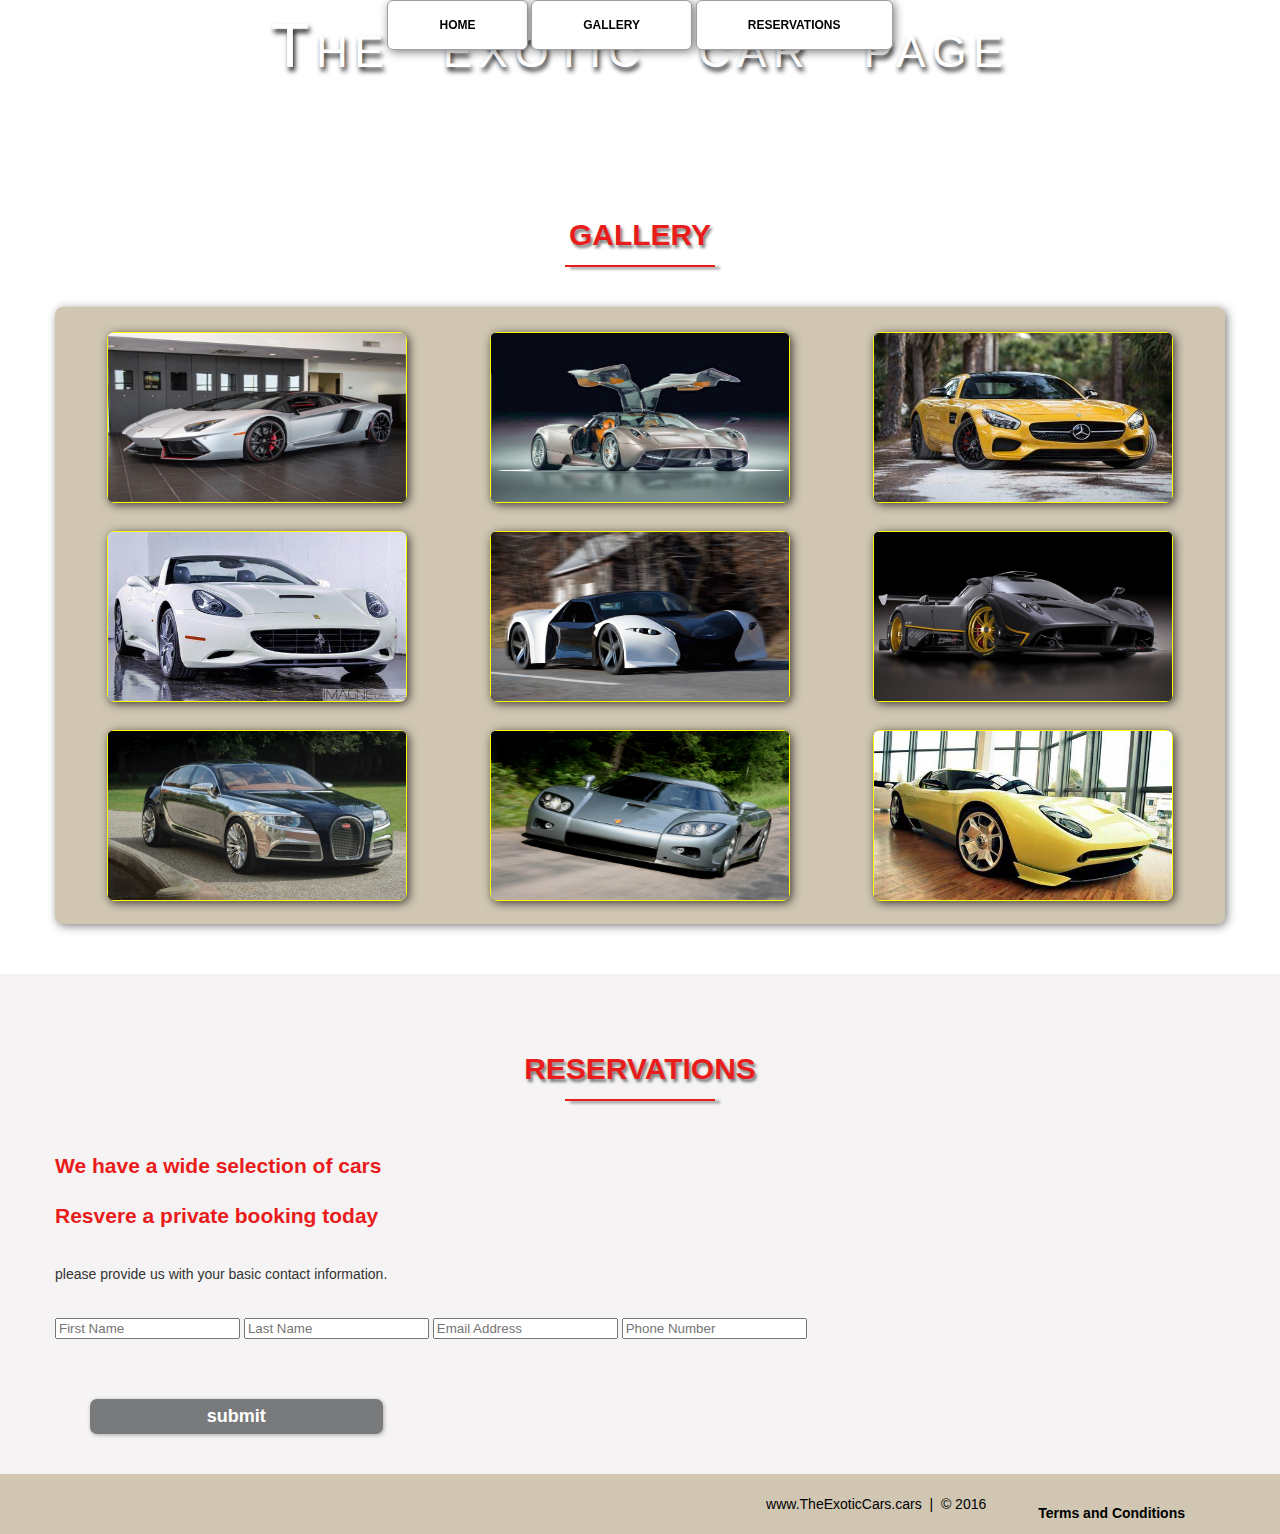
==== commit a071996d: "a" ====
--- a/project/index.html
+++ b/project/index.html
@@ -1,11 +1,12 @@
 <!DOCTYPE html>
 <html lang="en">
-    <head>
+    
+<head>
         <meta charset="utf-8">
         <title> The exotic car page</title>
         <link rel="stylesheet" href="./css/shared.css">
         <link rel="stylesheet" href="./css/animations.css">
-    </head>
+</head>
     <body>
 
         <!--- NAV -->
@@ -16,6 +17,7 @@
                     <a href="#gallery"><li>GALLERY</li></a>
                     <a href="#contact"><li>RESERVATIONS</li></a>
                 </ul>
+            </div>
         </div>
         <!-- END NAV -->
 
@@ -134,7 +136,7 @@
                     <!--PHOTO-CONTAINER 9 -->
                     <div class="photo-container">
                         <div class="photo">
-                            <img src="./images/thumb/thumbnai l_9.jpg" alt="">
+                            <img src="./images/thumb/thumbnail_9.jpg" alt="">
                             <div class="photo-overlay">
                                 <h3>click to enlarge</h3>
                                 <p>We have several cars here</p>
--- a/project/css/shared.css
+++ b/project/css/shared.css
@@ -42,7 +42,7 @@
 
 h1::after{ /* this is the underline */
     display: block;
-    content: "";
+    content: " ";
     height: 2px;
     width: 150px;
     background: #E91C1C;
@@ -50,7 +50,7 @@
     box-shadow: 5px 2px 3px rgba(0, 0, 0, 0.5 )
 }
 
-h1 {
+h2 {
     line-height: 50px;
     color: #E91C1C;
 }
@@ -90,7 +90,7 @@
 .navbar {
     height: 105px;
     max-height: 340px;
-    display: block;
+    display: inline-block;
 }
 
 .container {
@@ -112,12 +112,12 @@
     margin-left: -15px;
 }
 
+.clearfix::after, /* after is now ::after with a double colon*/
 .clearfix::after,
-.clearfix::after::after,
 .navbar::after {
     clear: both;
     display: table;
-    content: "";
+    content: " ";
 }
 
 .wrap {
@@ -148,6 +148,7 @@
 /*======================================
 HOME SELECTION STYLES
 ========================================*/
+
 #home {
     background: url(../images/planets.jpg) no-repeat 50% 50%;
     background-attachment: fixed;
@@ -171,8 +172,8 @@
     word-spacing: 21pt;
     font-size: 4.5em;
     text-align: left;
-    font-family: impact, sans serif;
-    border: 5px doulbe #fff;
+    font-family: impact, sans-serif;
+    border: 5px double #fff;
     padding: 10px;
 }
 
--- a/project/css/animations.css
+++ b/project/css/animations.css
@@ -104,5 +104,5 @@
   }
 
   .photo:hover img {
-    transform: scale(1.1);
+    transform: scale();
   }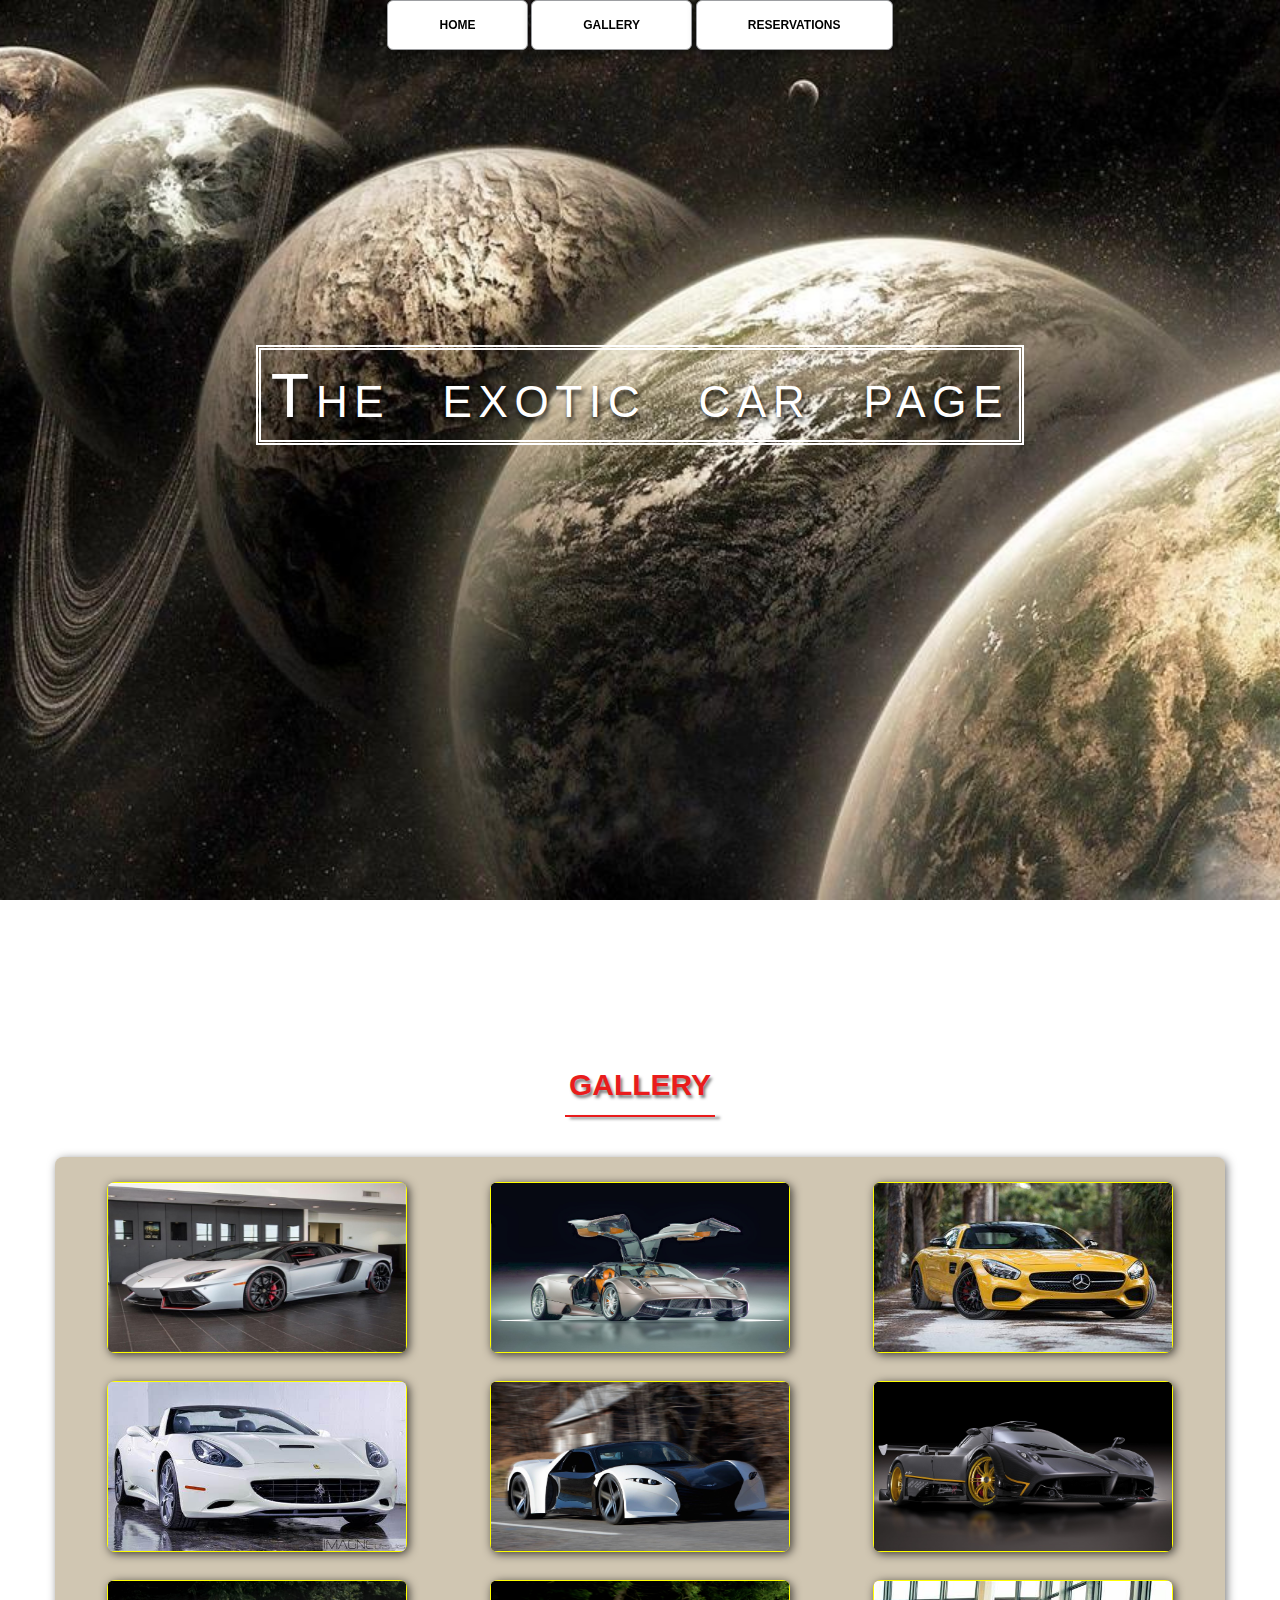
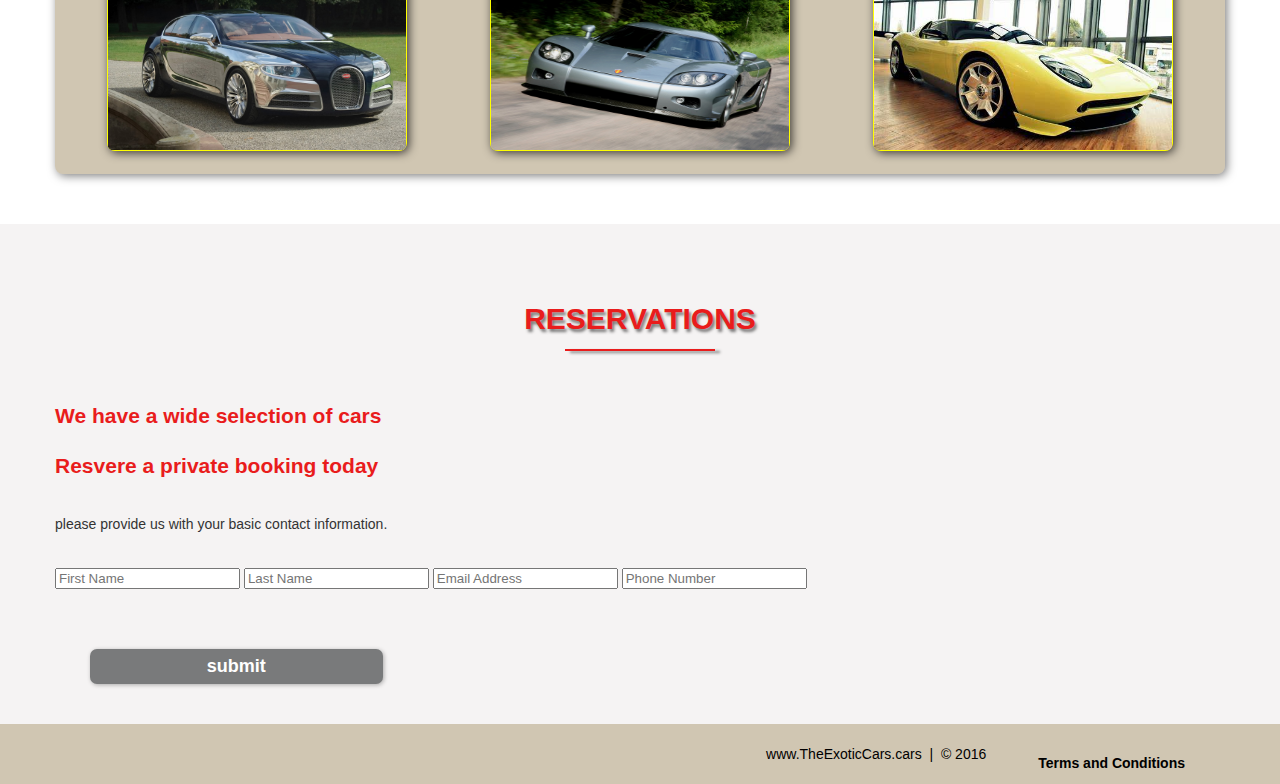
==== commit 6884179b: "as" ====
--- a/project/index.html
+++ b/project/index.html
@@ -22,7 +22,7 @@
         <!-- END NAV -->
 
         <!--HOME-->
-        <div id="HOME">
+        <div id="home">
             <div class="container">
                 <div class="text-center">
                     <span class="head-main">The exotic car page</span>
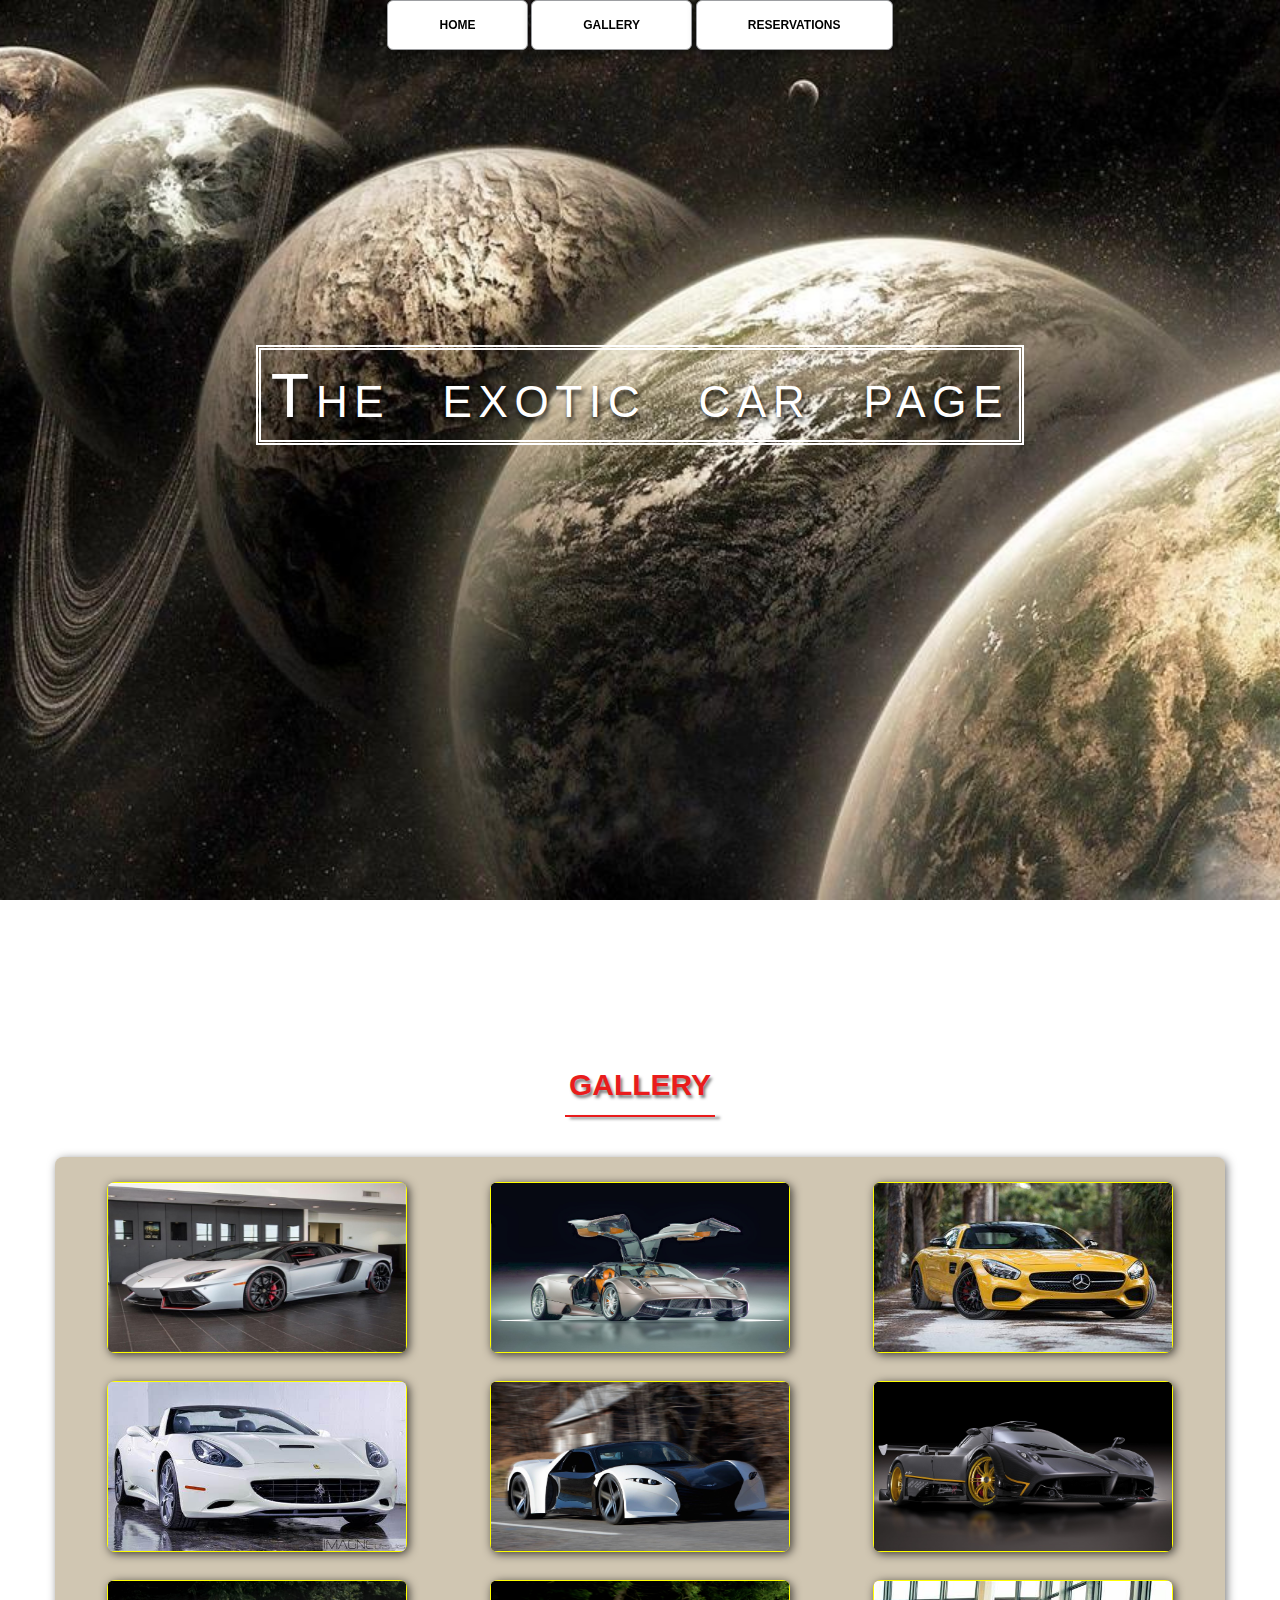
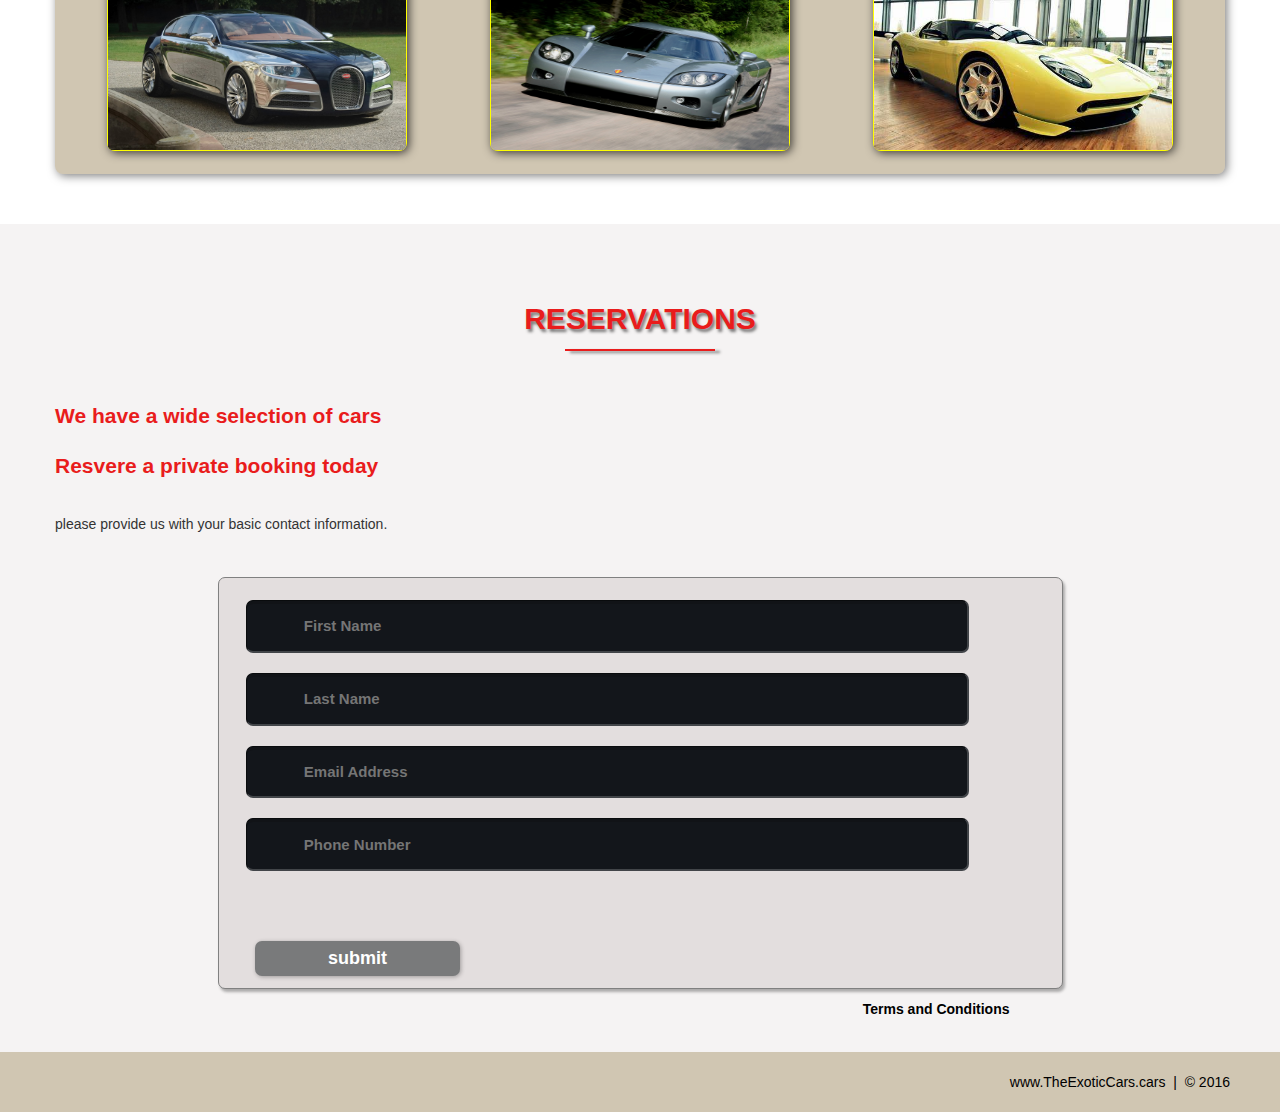
==== commit 0253d71b: "Update index.html" ====
--- a/project/index.html
+++ b/project/index.html
@@ -155,7 +155,7 @@
 			<div class="container">
 				<div class="heading-padding">
 					<h1 class="'heading-padding">Reservations</h1>
-					<div class="reservations">
+					<div class="reservation">
 						<h2><span>We have a wide selection of cars</span>
 						   <br/>Resvere a private booking today
 					    </h2>
--- a/project/css/shared.css
+++ b/project/css/shared.css
@@ -211,7 +211,7 @@
     background-color: #f5f3f3;
  }
 
- .resveration {
+ .reseveration {
     width: 60%;
     padding: 10px;
     border-radius: 8px;
@@ -220,7 +220,7 @@
     box-shadow: -1px -1px 1px 0 rgba(0, 0, 0, 1), 1px 2px 10px 0 rgba(0, 0, 0, 0.5 );
  }
 
- .resveration h2 {
+ .reseveration h2 {
     width: 70%;
     text-align: center;
     margin: 0 auto;
@@ -231,7 +231,7 @@
     word-spacing: 0pt;
  }
 
- .resveration h2 span {
+ .reseveration h2 span {
     width: 70%;
     text-align: center;
     margin: 0 auto;
@@ -242,7 +242,7 @@
     word-spacing: .3pt;
  }
 
- .resveration p { 
+ .reseveration p { 
     color: #13161b;
     width: 50%;
     margin: 0 auto;
